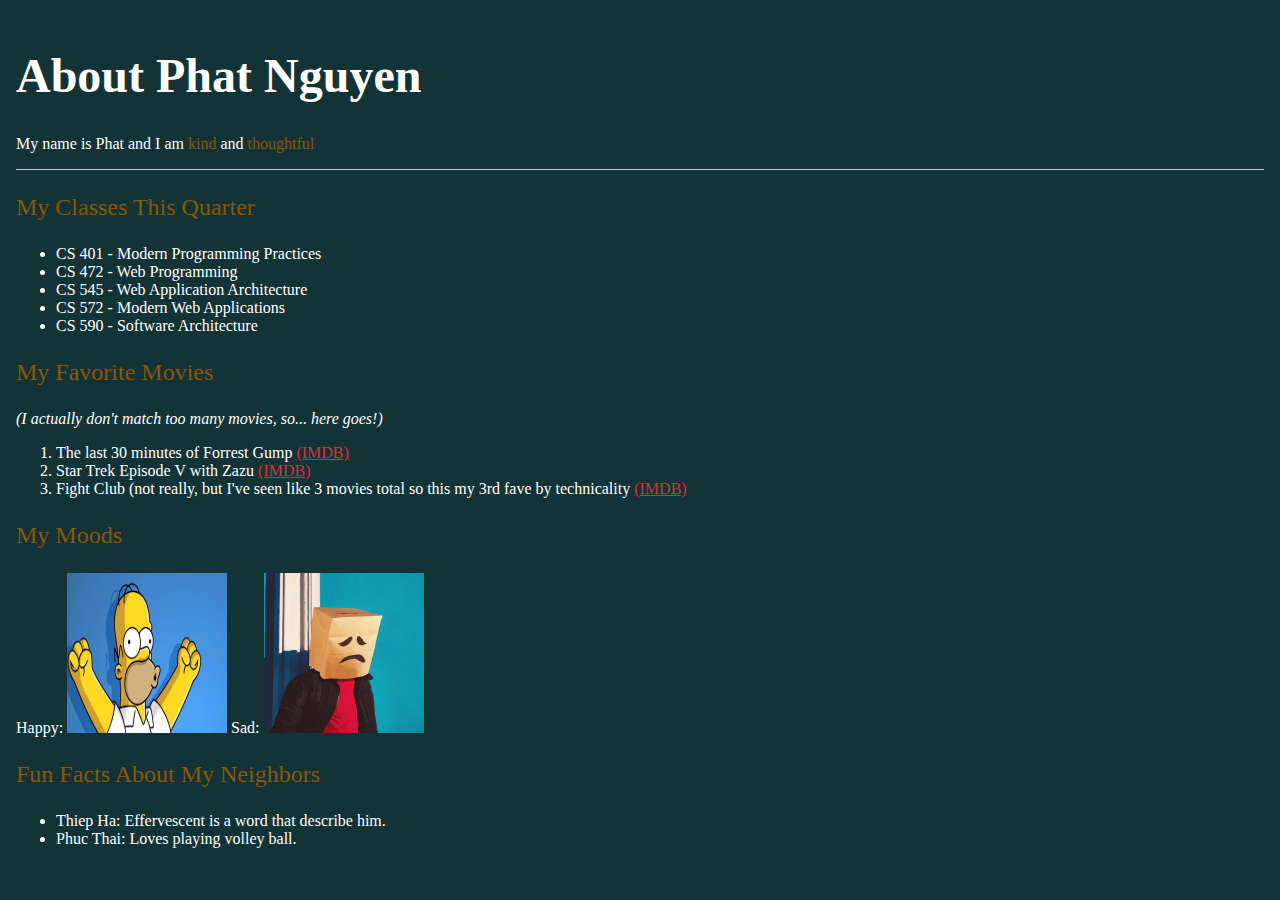
==== lab02.html @ 490948c8 "Lab02" ====
<!DOCTYPE html>
<html lang="en">
<head>
    <meta charset="UTF-8">
    <title>WAP 2022 - Lab02</title>
    <link rel="icon" type="image/x-icon" href="public/assets/img/favicon.png">
    <link rel="stylesheet" href="public/assets/css/lab02.css">
</head>
<body>
    <main id="about-me">
        <header>
            <h1>About Phat Nguyen</h1>
            <p>My name is Phat and I am <span class="emphasize">kind</span> and <span class="emphasize">thoughtful</span></p>
        </header>
        <div class="divider"></div>
        <div class="item">
            <p class="heading">My Classes This Quarter</p>
            <ul>
                <li>CS 401 - Modern Programming Practices</li>
                <li>CS 472 - Web Programming</li>
                <li>CS 545 - Web Application Architecture</li>
                <li>CS 572 - Modern Web Applications</li>
                <li>CS 590 - Software Architecture</li>
            </ul>
        </div>

        <div class="item">
            <p  class="heading">My Favorite Movies</p>
            <p class="fav-movie-note">(I actually don't match too many movies, so... here goes!)</p>
            <ol class="movies">
                <li>The last 30 minutes of Forrest Gump <a href="#">(IMDB)</a></li>
                <li>Star Trek Episode V with Zazu <a href="#">(IMDB)</a></li>
                <li>Fight Club (not really, but I've seen like 3 movies total so this my 3rd fave by technicality <a href="#">(IMDB)</a></li>
            </ol>
        </div>
        <div class="item">
            <p  class="heading">My Moods</p>
            <p class="mood-img">Happy: <img src="public/assets/img/happy.jpeg" alt="Happy" /> Sad: <img src="public/assets/img/sad.jpeg" alt="Sad"></p>
        </div>
        <div class="item">
            <p  class="heading">Fun Facts About My Neighbors</p>
            <ul>
                <li>Thiep Ha: Effervescent is a word that describe him.</li>
                <li>Phuc Thai: Loves playing volley ball.</li>
            </ul>
        </div>
    </main>
</body>
</html>
---- public/assets/css/lab02.css ----
body {
    background-color: #133337;
    color: #FFF;
}

#about-me {
    padding: .5rem;
}

.mood-img  img {
    width: 10rem;
    height: 10rem;
}

.item .heading {
    color: #895804;
    font-size: 1.5rem;
}

.movies a {
    color: #d53333;
}

.emphasize {
    color: #895804;
}

.fav-movie-note {
    font-style: italic;
}

.divider {
    border-top: solid 1px #c6c6c6;
}

header > h1 {
    font-size: 3rem;
}
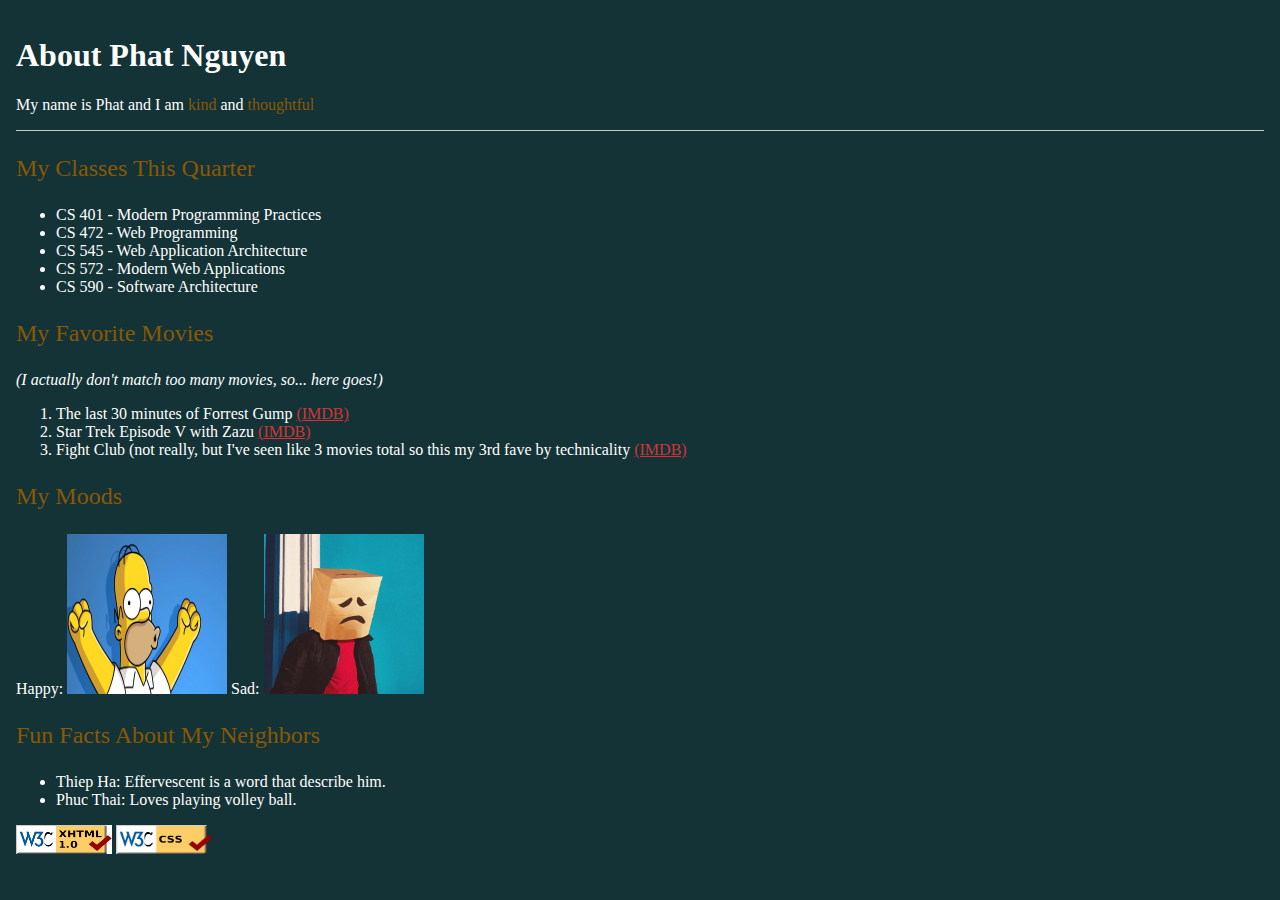
==== commit fcb7c7d2: "Added HTML & CSS validators" ====
--- a/lab02.html
+++ b/lab02.html
@@ -44,6 +44,10 @@
                 <li>Phuc Thai: Loves playing volley ball.</li>
             </ul>
         </div>
+        <div class="validation-checker">
+            <a href="https://validator.w3.org/nu/?doc=https%3A%2F%2Fphatn.github.io%2Fwap062022.github.io%2Flab02.html" target="_blank"><img src="public/assets/img/validation-checker.png" alt="HTML validation checker"></a>
+            <a href="https://jigsaw.w3.org/css-validator/validator?uri=https%3A%2F%2Fphatn.github.io%2Fwap062022.github.io%2Flab02.html&profile=css3svg&usermedium=all&warning=1&vextwarning=&lang=en" target="_blank"><img src="public/assets/img/css_checker.png" alt="CSS validation checker"></a>
+        </div>
     </main>
 </body>
 </html>--- a/public/assets/css/lab02.css
+++ b/public/assets/css/lab02.css
@@ -34,5 +34,10 @@
 }
 
 header > h1 {
-    font-size: 3rem;
+    font-size: 2rem;
+}
+
+.validation-checker img {
+    width: 6rem;
+    height: 1.8rem;
 }